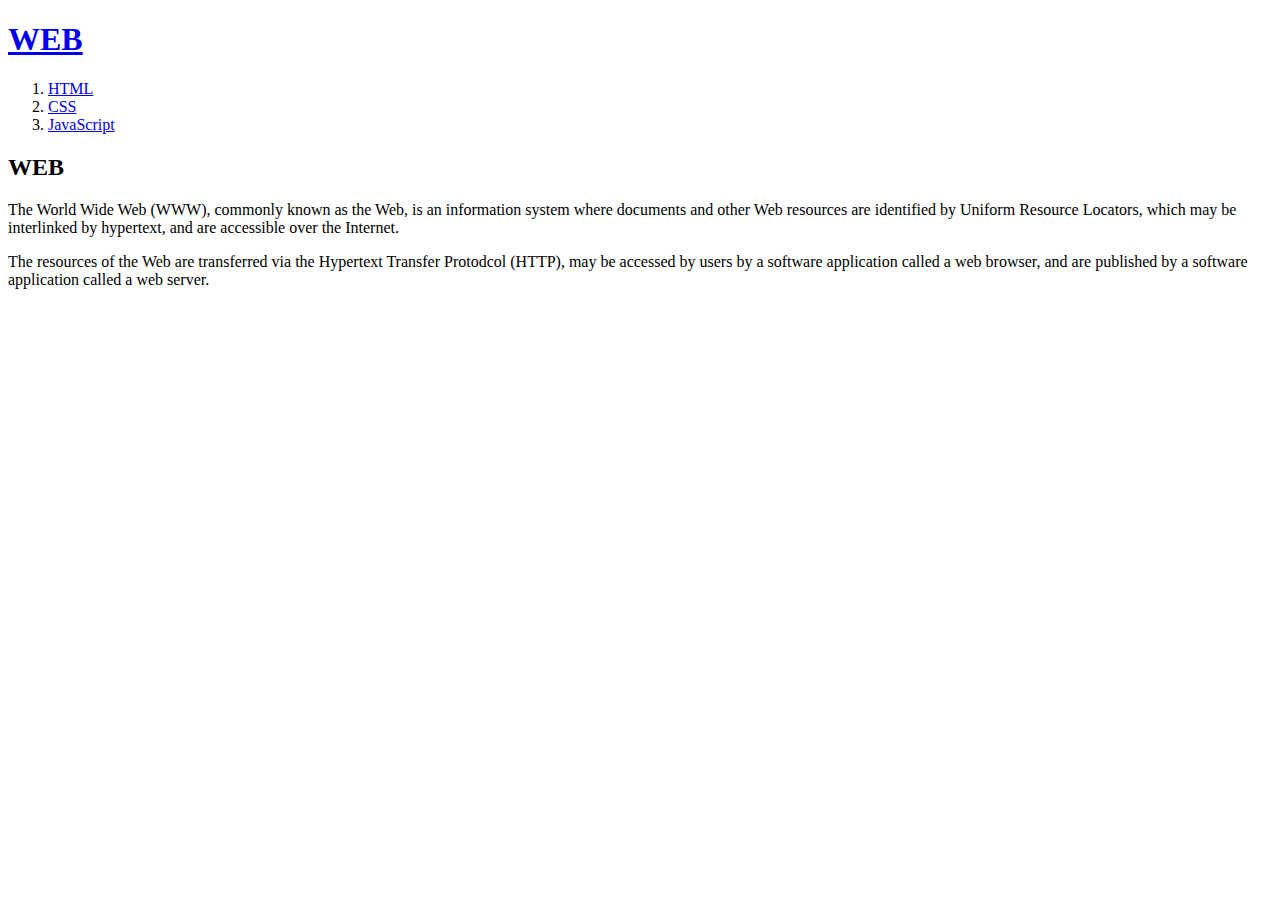
==== index.html @ 0cd153ac "WEB1 - second" ====
<!DOCTYPE html>
<html>
<head>
    <title>WEB1 - Welcome</title>
    <meta charset="utf-8">
	<!-- Global site tag (gtag.js) - Google Analytics -->
<script async src="https://www.googletagmanager.com/gtag/js?id=G-ZBT4V5RN9T"></script>
<script>
  window.dataLayer = window.dataLayer || [];
  function gtag(){dataLayer.push(arguments);}
  gtag('js', new Date());

  gtag('config', 'G-ZBT4V5RN9T');
</script>
</head>

<body>
    <h1><a href="index.html">WEB</a></h1>
    <ol>
        <li><a href="1.html">HTML</a></li> 
        <li><a href="2.html">CSS</a></li>
        <li><a href="3.html">JavaScript</a></li>
    </ol>
    <h2>WEB</h2>
    <p>
        The World Wide Web (WWW), commonly known as the Web, is an information system where 
        documents and other Web resources are identified by Uniform Resource Locators, which
        may be interlinked by hypertext, and are accessible over the Internet.
    </p>
    <p>
        The resources of the Web are transferred via the Hypertext Transfer Protodcol (HTTP), 
        may be accessed by users by a software application called a web browser, and are published
        by a software application called a web server.
    </p>
	<!-- <p> 동영상 삽입 -->
		<iframe width="100%" height="503" src="https://www.youtube.com/embed/c1Nh2rrl-6w" title="YouTube video player" frameborder="0" allow="accelerometer; autoplay; clipboard-write; encrypted-media; gyroscope; picture-in-picture" allowfullscreen></iframe>
	</p>
	<!-- <p>	댓글 삽입	 -->
		<div id="disqus_thread"></div>
<script>
    /**
    *  RECOMMENDED CONFIGURATION VARIABLES: EDIT AND UNCOMMENT THE SECTION BELOW TO INSERT DYNAMIC VALUES FROM YOUR PLATFORM OR CMS.
    *  LEARN WHY DEFINING THESE VARIABLES IS IMPORTANT: https://disqus.com/admin/universalcode/#configuration-variables    */
    /*
    var disqus_config = function () {
    this.page.url = PAGE_URL;  // Replace PAGE_URL with your page's canonical URL variable
    this.page.identifier = PAGE_IDENTIFIER; // Replace PAGE_IDENTIFIER with your page's unique identifier variable
    };
    */
    (function() { // DON'T EDIT BELOW THIS LINE
    var d = document, s = d.createElement('script');
    s.src = 'https://web1-puxesguyl2.disqus.com/embed.js';
    s.setAttribute('data-timestamp', +new Date());
    (d.head || d.body).appendChild(s);
    })();
</script>
<noscript>Please enable JavaScript to view the <a href="https://disqus.com/?ref_noscript">comments powered by Disqus.</a></noscript>
	</p>
	<!-- <P> 채팅 기능 삽입 //tawk -->
		<!--Start of Tawk.to Script-->
	<!-- <script type="text/javascript">
	var Tawk_API=Tawk_API||{}, Tawk_LoadStart=new Date();
	(function(){
	var s1=document.createElement("script"),s0=document.getElementsByTagName("script")[0];
	s1.async=true;
	s1.src='https://embed.tawk.to/60cf040c65b7290ac636e4e8/1f8kafks7';
	s1.charset='UTF-8';
	s1.setAttribute('crossorigin','*');
	s0.parentNode.insertBefore(s1,s0);
	})();
	</script> -->
<!--End of Tawk.to Script-->
	</P>
</body>
</html>
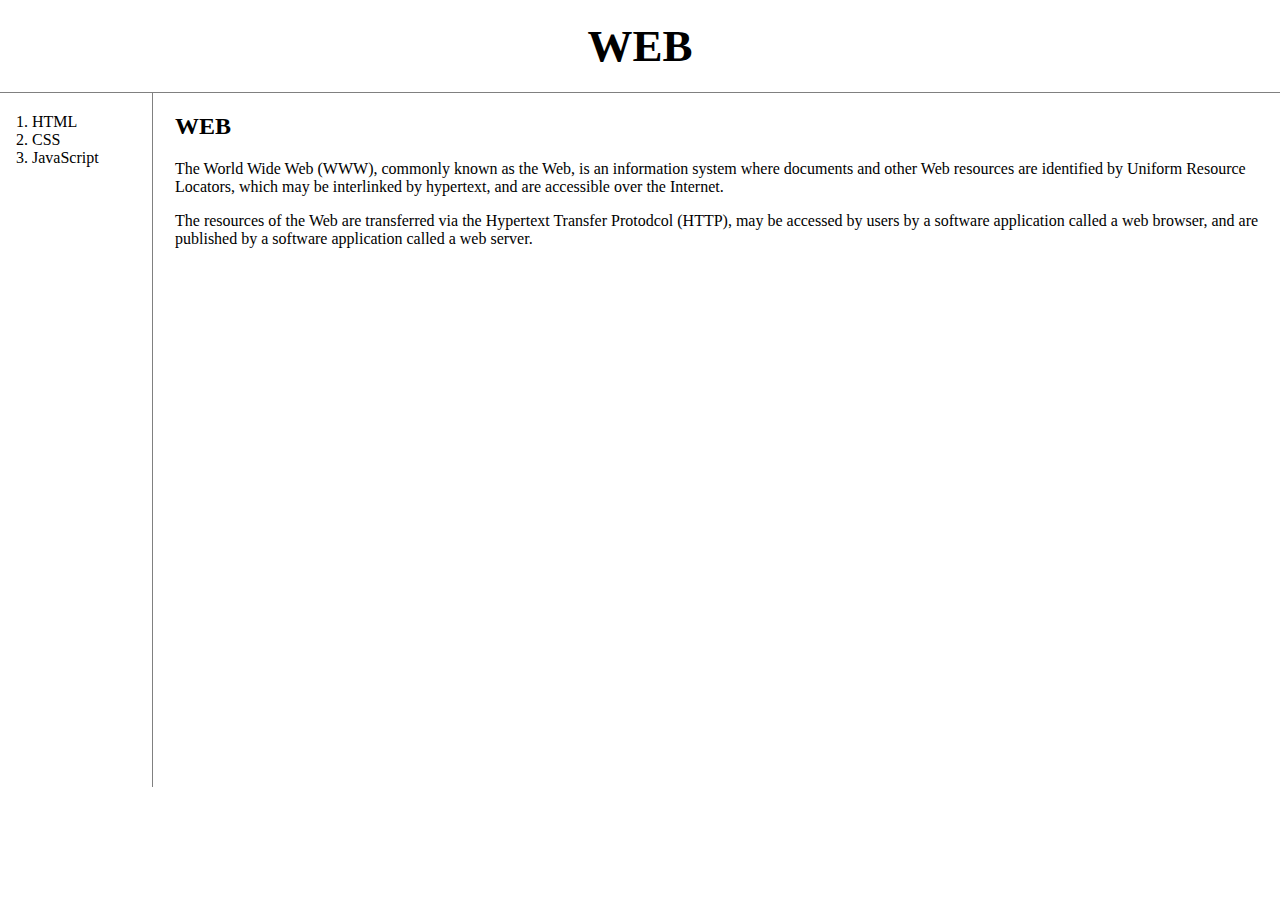
==== commit a432ee9b: "WEB2-CSS-끝" ====
--- a/index.html
+++ b/index.html
@@ -4,24 +4,27 @@
     <title>WEB1 - Welcome</title>
     <meta charset="utf-8">
 	<!-- Global site tag (gtag.js) - Google Analytics -->
-<script async src="https://www.googletagmanager.com/gtag/js?id=G-ZBT4V5RN9T"></script>
-<script>
-  window.dataLayer = window.dataLayer || [];
-  function gtag(){dataLayer.push(arguments);}
-  gtag('js', new Date());
+	<script async src="https://www.googletagmanager.com/gtag/js?id=G-ZBT4V5RN9T"></script>
+	<script>
+	  window.dataLayer = window.dataLayer || [];
+	  function gtag(){dataLayer.push(arguments);}
+	  gtag('js', new Date());
 
-  gtag('config', 'G-ZBT4V5RN9T');
-</script>
+	  gtag('config', 'G-ZBT4V5RN9T');
+	</script>
+	<link rel="stylesheet" href="style.css">
 </head>
 
 <body>
     <h1><a href="index.html">WEB</a></h1>
-    <ol>
+	<div id="grid">
+		<ol>
         <li><a href="1.html">HTML</a></li> 
         <li><a href="2.html">CSS</a></li>
         <li><a href="3.html">JavaScript</a></li>
     </ol>
-    <h2>WEB</h2>
+		<div id = "article">
+			<h2>WEB</h2>
     <p>
         The World Wide Web (WWW), commonly known as the Web, is an information system where 
         documents and other Web resources are identified by Uniform Resource Locators, which
@@ -36,7 +39,7 @@
 		<iframe width="100%" height="503" src="https://www.youtube.com/embed/c1Nh2rrl-6w" title="YouTube video player" frameborder="0" allow="accelerometer; autoplay; clipboard-write; encrypted-media; gyroscope; picture-in-picture" allowfullscreen></iframe>
 	</p>
 	<!-- <p>	댓글 삽입	 -->
-		<div id="disqus_thread"></div>
+	<div id="disqus_thread"></div>
 <script>
     /**
     *  RECOMMENDED CONFIGURATION VARIABLES: EDIT AND UNCOMMENT THE SECTION BELOW TO INSERT DYNAMIC VALUES FROM YOUR PLATFORM OR CMS.
@@ -49,7 +52,7 @@
     */
     (function() { // DON'T EDIT BELOW THIS LINE
     var d = document, s = d.createElement('script');
-    s.src = 'https://web1-puxesguyl2.disqus.com/embed.js';
+    s.src = 'https://web1-grfos4yq4t.disqus.com/embed.js';
     s.setAttribute('data-timestamp', +new Date());
     (d.head || d.body).appendChild(s);
     })();
@@ -71,5 +74,8 @@
 	</script> -->
 <!--End of Tawk.to Script-->
 	</P>
+		</div>
+    
+	</div> 
 </body>
 </html>
--- a/style.css
+++ b/style.css
@@ -0,0 +1,39 @@
+h1 {
+			font-size:45px;
+			text-align:center;
+			border-bottom: 1px solid gray;
+			margin:0;
+			padding:20px;
+		}
+		a {
+			color:black;
+			text-decoration:none;
+		}
+		#grid ol {
+			border-right: 1px solid gray;
+			width:100px;
+			margin:0;
+			padding:20px;
+			padding-left:32px;
+		}
+		body {
+			margin:0;
+		}
+		#grid{
+			display : grid;
+			grid-template-columns : 150px 1fr;
+		}
+		#grid #article{
+			padding-left:25px;
+		}
+		@media(max-width:350px){
+			#grid{
+			display : block;
+		}
+			#grid ol {
+			border-right:none;
+		}
+			h1 {
+			border-bottom: none;
+		}
+		}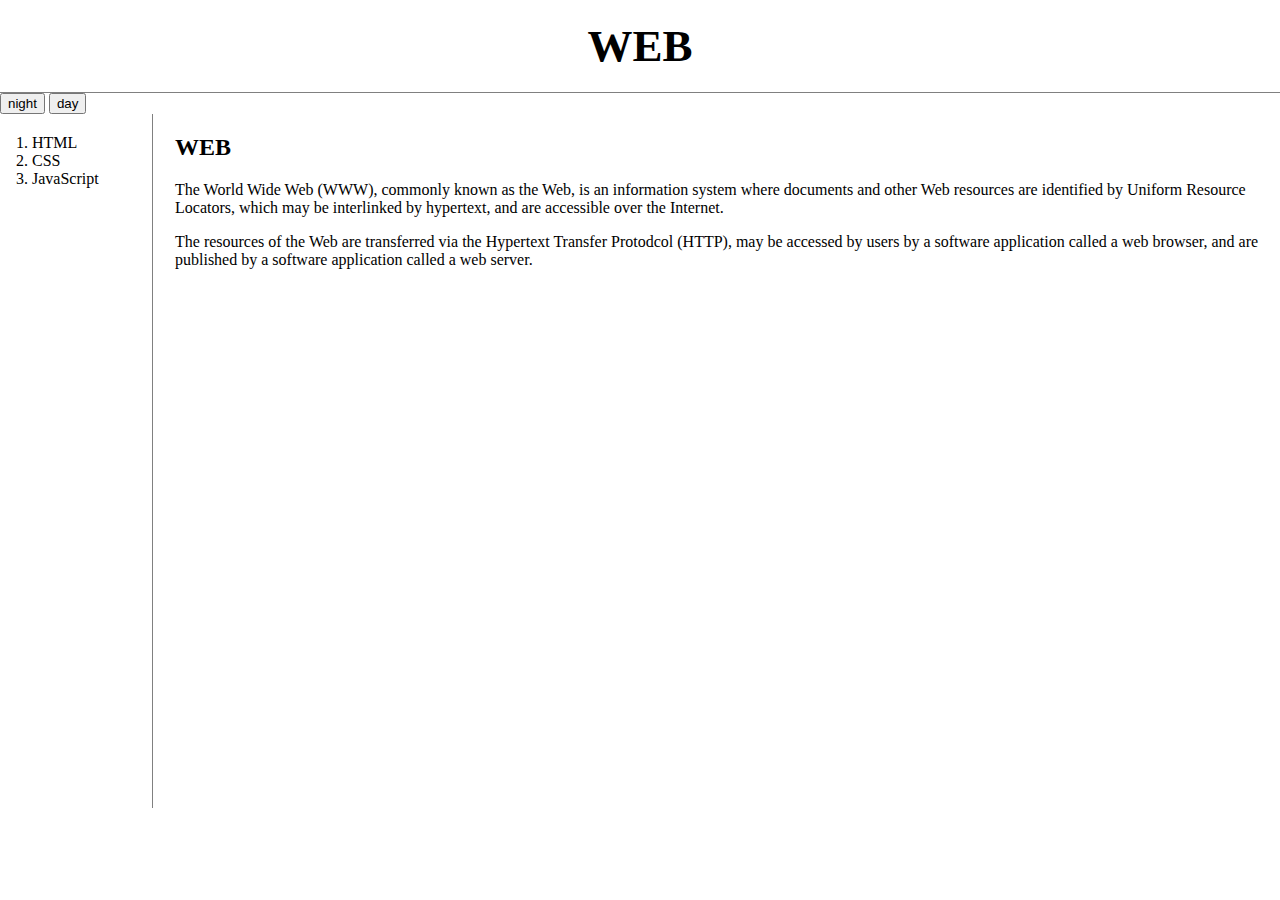
==== commit f8b5d89a: "WEB3-JavaScript-2" ====
--- a/index.html
+++ b/index.html
@@ -17,6 +17,14 @@
 
 <body>
     <h1><a href="index.html">WEB</a></h1>
+	<input type="button" value="night" onclick="
+	document.querySelector('body').style.backgroundColor = 'black';
+	document.querySelector('body').style.color = 'white';
+	">
+	<input type="button" value="day" onclick="
+	document.body.style.backgroundColor = 'white';
+	document.body.style.color = 'black';				
+	">
 	<div id="grid">
 		<ol>
         <li><a href="1.html">HTML</a></li> 
@@ -34,7 +42,7 @@
         The resources of the Web are transferred via the Hypertext Transfer Protodcol (HTTP), 
         may be accessed by users by a software application called a web browser, and are published
         by a software application called a web server.
-    </p>
+    <p>
 	<!-- <p> 동영상 삽입 -->
 		<iframe width="100%" height="503" src="https://www.youtube.com/embed/c1Nh2rrl-6w" title="YouTube video player" frameborder="0" allow="accelerometer; autoplay; clipboard-write; encrypted-media; gyroscope; picture-in-picture" allowfullscreen></iframe>
 	</p>
@@ -58,7 +66,7 @@
     })();
 </script>
 <noscript>Please enable JavaScript to view the <a href="https://disqus.com/?ref_noscript">comments powered by Disqus.</a></noscript>
-	</p>
+	<p>
 	<!-- <P> 채팅 기능 삽입 //tawk -->
 		<!--Start of Tawk.to Script-->
 	<!-- <script type="text/javascript">
@@ -73,8 +81,8 @@
 	})();
 	</script> -->
 <!--End of Tawk.to Script-->
-	</P>
-		</div>
+	</p>
+		<div>
     
 	</div> 
 </body>
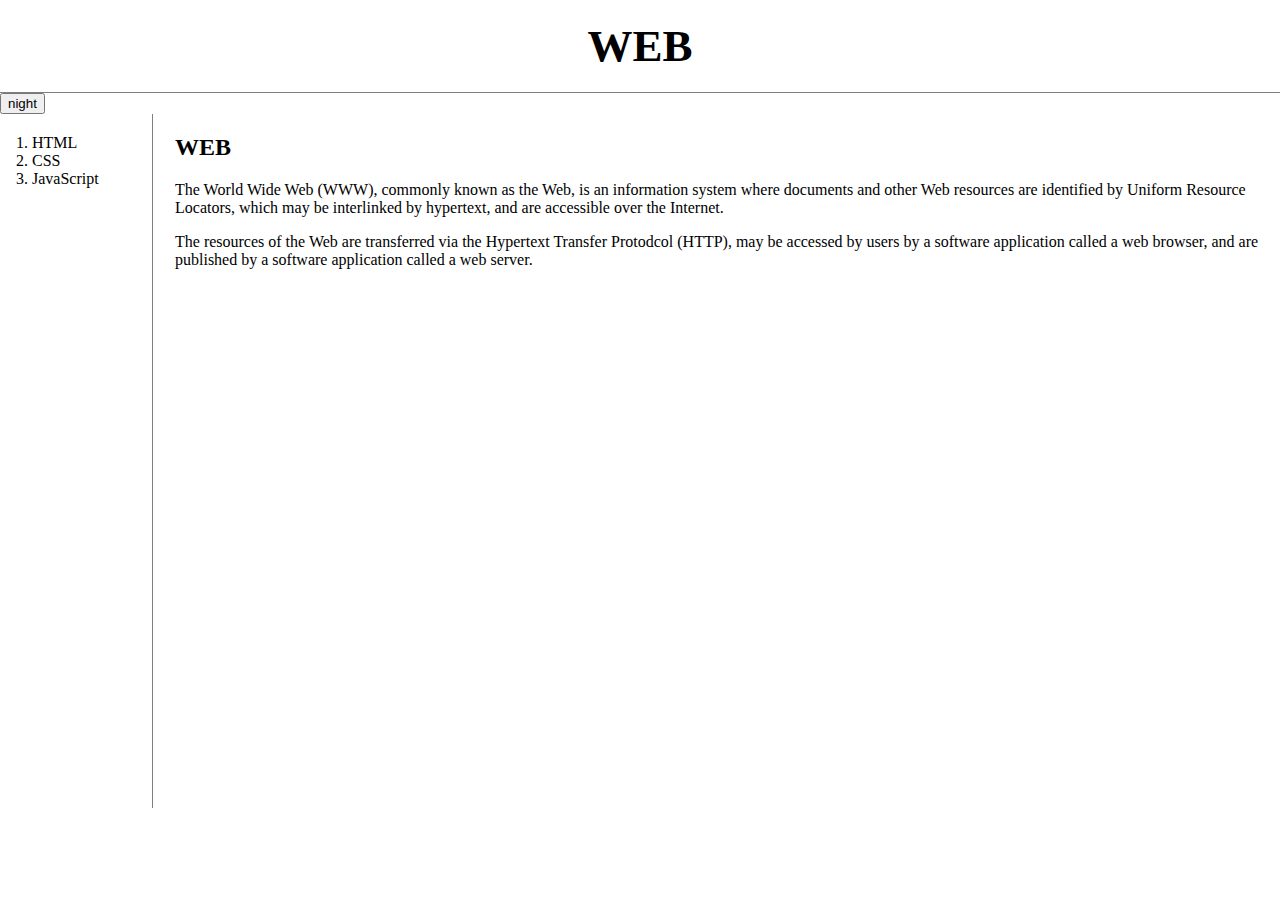
==== commit f96b65f2: "WEB3-JavaScript-3" ====
--- a/index.html
+++ b/index.html
@@ -17,13 +17,15 @@
 
 <body>
     <h1><a href="index.html">WEB</a></h1>
-	<input type="button" value="night" onclick="
-	document.querySelector('body').style.backgroundColor = 'black';
+	<input id = "night_day" type="button" value="night" onclick="
+		if(document.querySelector('#night_day').value === 'night') {
+			document.querySelector('body').style.backgroundColor = 'black';
 	document.querySelector('body').style.color = 'white';
-	">
-	<input type="button" value="day" onclick="
-	document.body.style.backgroundColor = 'white';
-	document.body.style.color = 'black';				
+		document.querySelector('#night_day').value = 'day';} 
+		else {
+			document.body.style.backgroundColor = 'white';
+	document.body.style.color = 'black';
+		document.querySelector('#night_day').value = 'night';}
 	">
 	<div id="grid">
 		<ol>
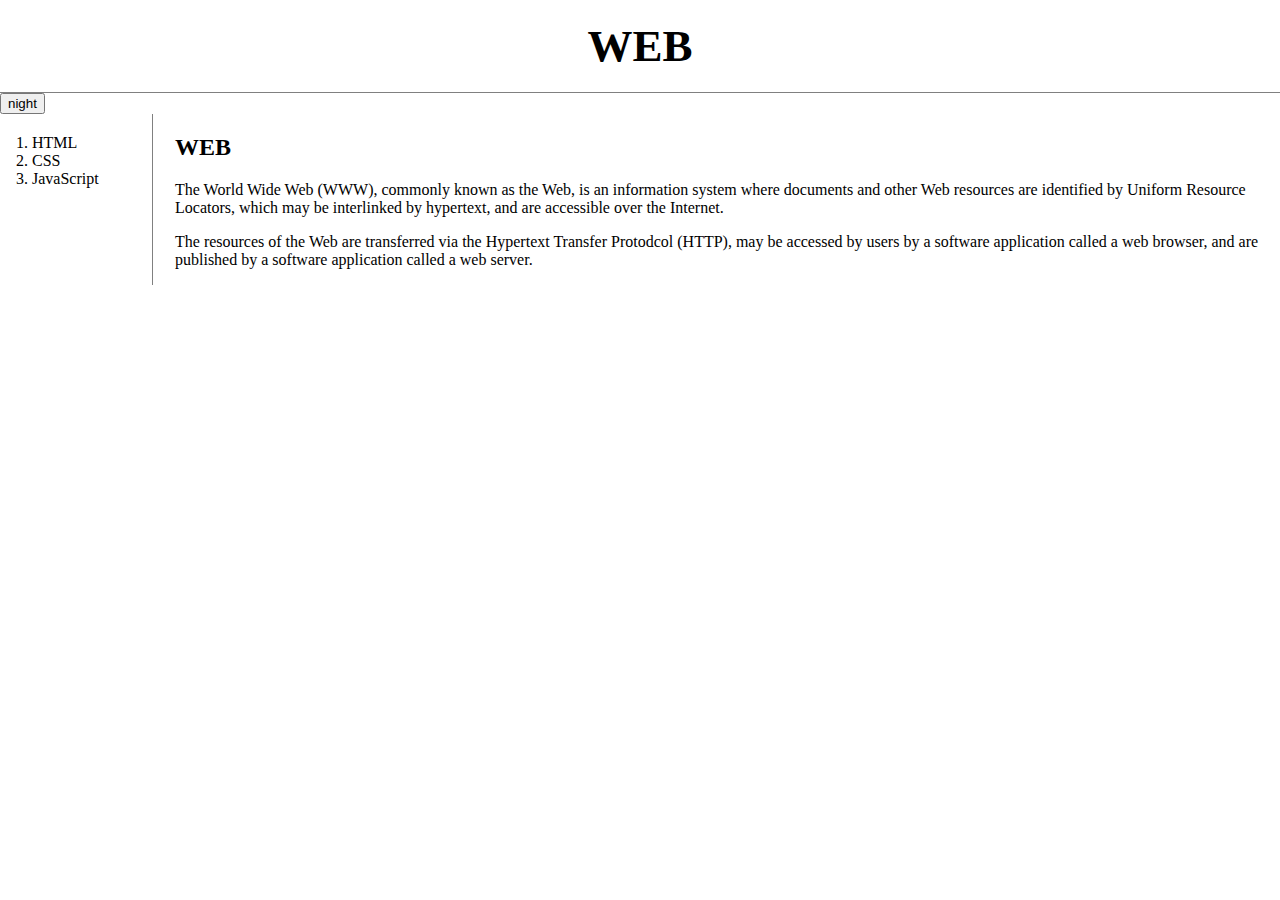
==== commit ce2be7d5: "Boostcourse-html/css" ====
--- a/index.html
+++ b/index.html
@@ -12,20 +12,35 @@
 
 	  gtag('config', 'G-ZBT4V5RN9T');
 	</script>
+	<script>
+		function nightDayHandler(self){
+			var target = document.querySelector('body');
+			if(self.value === 'night') {
+				target.style.backgroundColor = 'black';
+				target.style.color = 'white';
+				self.value = 'day';
+				var alist = document.querySelectorAll('a');
+			for (var i = 0; i<alist.length; i++) {
+				alist[i].style.color = 'blue';
+				}} 
+			else {
+				target.style.backgroundColor = 'white';
+				target.style.color = 'black';					
+				self.value = 'night';
+				var alist = document.querySelectorAll('a');
+				for (var i = 0; i<alist.length; i++) {
+					alist[i].style.color = 'powderblue';
+				}
+		}	
+	}
+	</script>	
 	<link rel="stylesheet" href="style.css">
 </head>
 
 <body>
     <h1><a href="index.html">WEB</a></h1>
-	<input id = "night_day" type="button" value="night" onclick="
-		if(document.querySelector('#night_day').value === 'night') {
-			document.querySelector('body').style.backgroundColor = 'black';
-	document.querySelector('body').style.color = 'white';
-		document.querySelector('#night_day').value = 'day';} 
-		else {
-			document.body.style.backgroundColor = 'white';
-	document.body.style.color = 'black';
-		document.querySelector('#night_day').value = 'night';}
+	<input type="button" value="night" onclick="
+	nightDayHandler(this);
 	">
 	<div id="grid">
 		<ol>
@@ -44,7 +59,12 @@
         The resources of the Web are transferred via the Hypertext Transfer Protodcol (HTTP), 
         may be accessed by users by a software application called a web browser, and are published
         by a software application called a web server.
-    <p>
+			</p>
+    
+	</div>
+			
+		</div>
+		<p>
 	<!-- <p> 동영상 삽입 -->
 		<iframe width="100%" height="503" src="https://www.youtube.com/embed/c1Nh2rrl-6w" title="YouTube video player" frameborder="0" allow="accelerometer; autoplay; clipboard-write; encrypted-media; gyroscope; picture-in-picture" allowfullscreen></iframe>
 	</p>
@@ -84,8 +104,5 @@
 	</script> -->
 <!--End of Tawk.to Script-->
 	</p>
-		<div>
-    
-	</div> 
 </body>
 </html>
--- a/style.css
+++ b/style.css
@@ -36,4 +36,4 @@
 			h1 {
 			border-bottom: none;
 		}
-		}+		}
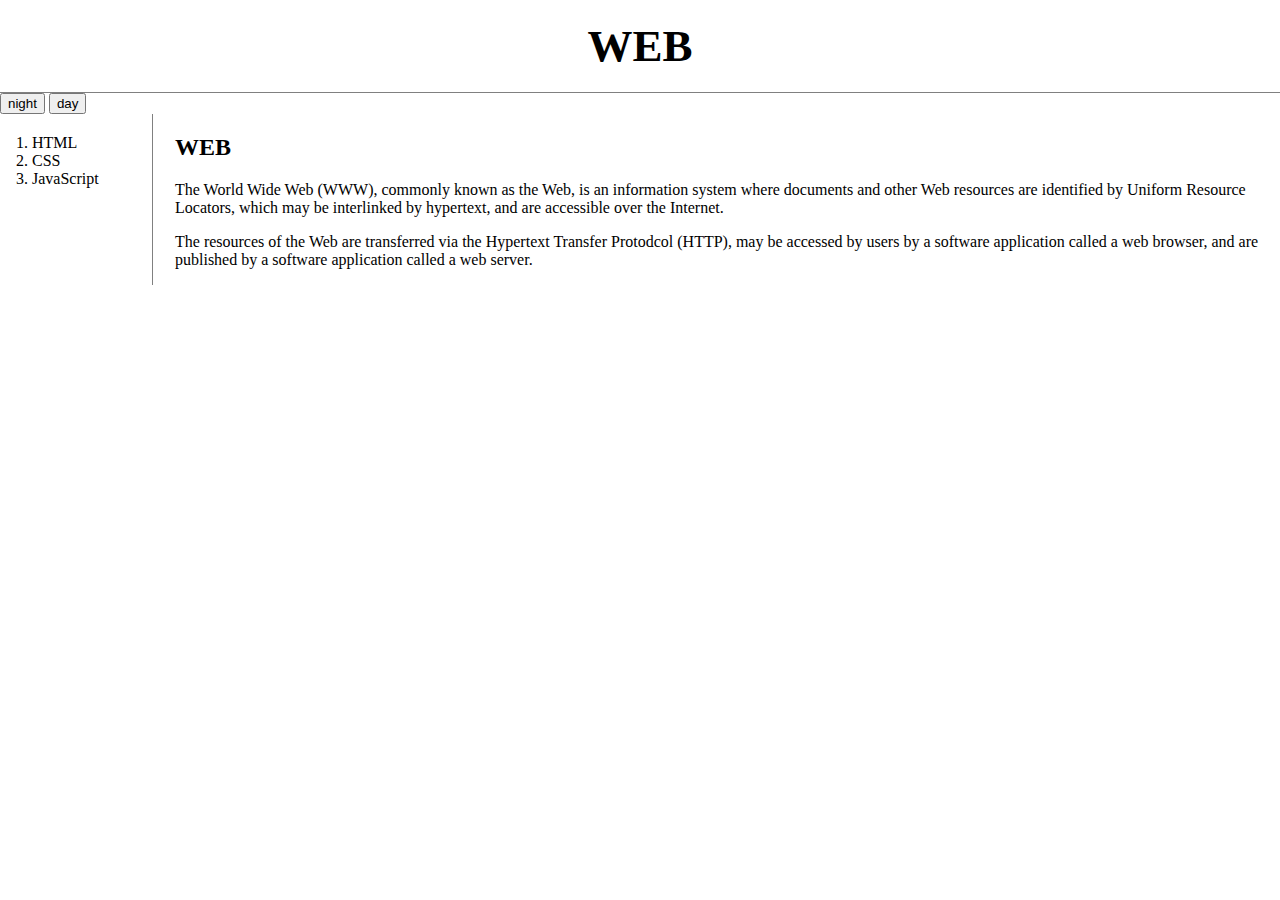
==== commit 210e865b: "JS" ====
--- a/index.html
+++ b/index.html
@@ -12,36 +12,15 @@
 
 	  gtag('config', 'G-ZBT4V5RN9T');
 	</script>
-	<script>
-		function nightDayHandler(self){
-			var target = document.querySelector('body');
-			if(self.value === 'night') {
-				target.style.backgroundColor = 'black';
-				target.style.color = 'white';
-				self.value = 'day';
-				var alist = document.querySelectorAll('a');
-			for (var i = 0; i<alist.length; i++) {
-				alist[i].style.color = 'blue';
-				}} 
-			else {
-				target.style.backgroundColor = 'white';
-				target.style.color = 'black';					
-				self.value = 'night';
-				var alist = document.querySelectorAll('a');
-				for (var i = 0; i<alist.length; i++) {
-					alist[i].style.color = 'powderblue';
-				}
-		}	
-	}
-	</script>	
 	<link rel="stylesheet" href="style.css">
 </head>
 
 <body>
     <h1><a href="index.html">WEB</a></h1>
-	<input type="button" value="night" onclick="
-	nightDayHandler(this);
-	">
+	<input type="button" value="night" onclick="document.querySelector('body').style.backgroundColor='black';
+		document.querySelector('body').style.color='white';">
+	<input type="button" value="day" onclick="document.querySelector('body').style.backgroundColor='white';
+			document.querySelector('body').style.color='black';">
 	<div id="grid">
 		<ol>
         <li><a href="1.html">HTML</a></li> 
